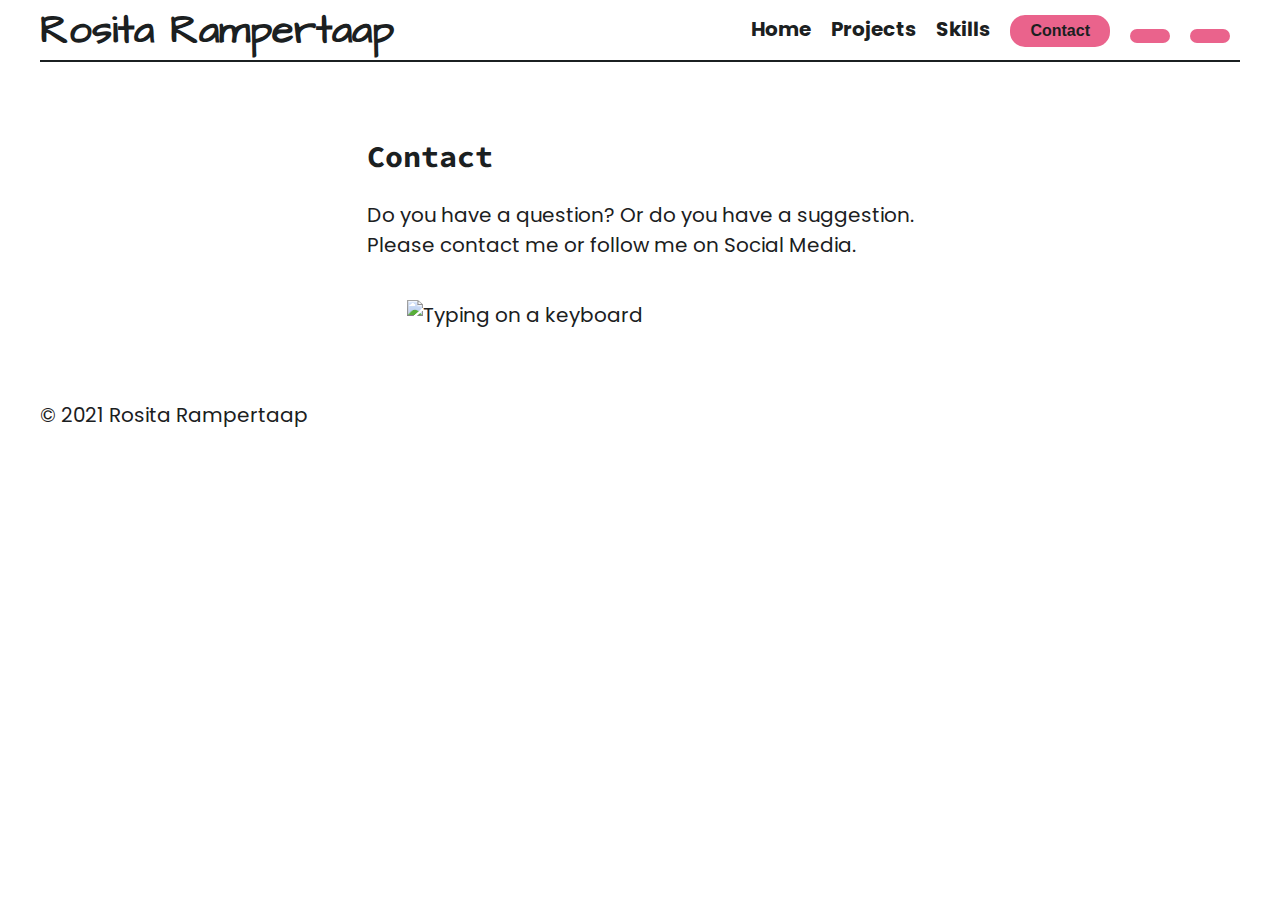
==== contact.html @ 283a9fc8 "messy CSS" ====
<!DOCTYPE html>
<html lang="en">
<head>
    <meta charset="UTF-8">
    <meta http-equiv="X-UA-Compatible" content="IE=edge">
    <meta name="viewport" content="width=device-width, initial-scale=1.0">
    <link rel="stylesheet" type="text/css" href="css/style.css">
    <link rel="stylesheet" href="https://cdnjs.cloudflare.com/ajax/libs/font-awesome/5.15.3/css/all.min.css" integrity="sha512-iBBXm8fW90+nuLcSKlbmrPcLa0OT92xO1BIsZ+ywDWZCvqsWgccV3gFoRBv0z+8dLJgyAHIhR35VZc2oM/gI1w==" crossorigin="anonymous" referrerpolicy="no-referrer" />
    <link rel="preconnect" href="https://fonts.gstatic.com">
    <link href="https://fonts.googleapis.com/css2?family=Architects+Daughter&family=Poppins&family=Source+Code+Pro:wght@600&display=swap" rel="stylesheet">
    <title>Rosita's Portfolio - Contact</title>
</head>
<body>
    <!-- Header -->
    <header>
        <h1>Rosita Rampertaap</h1>
        <nav>
            <ul>
                <li><a href="index.html">Home</a></li>
                <li><a href="index.html/#projects">Projects</a></li>
                <li><a href="index.html/#skills">Skills</a></li>
                <li><button><a href="#contact">Contact</a></button></li>
                <li><button><i class="far fa-sun"></i></button></li>
                <li><button><i class="far fa-moon"></i></button></li>
            </ul>
        </nav>
    </header>
    <main>
        <!-- Contact section -->
        <section id="contact">
            <div>
                <h2>Contact</h2>
                <p>Do you have a question? Or do you have a suggestion.<br> Please contact me or follow me on Social Media.</p>
                <ul>
                    <li><a href="https://www.linkedin.com/in/rosita-rampertaap/"><i class="fab fa-linkedin"></i></a></li>
                    <li><a href="https://twitter.com/rulesbyrosita"><i class="fab fa-twitter-square"></i></a></li>
                    <li><a href="https://github.com/Rosita311"><i class="fab fa-github-square"></i></a></li>
                    <li><a href="#"><i class="fas fa-envelope-square"></i></a></li>
                    <li><a href="https://www.rulesbyrosita.nl/"><i class="fas fa-link"></i></a></li>
                </ul>
            <figure>
                <img src="images/typing.jpg" alt="Typing on a keyboard">
            </figure>
        </section>
    </main>
    <!-- Footer section -->
    <footer>
        <p>&copy; 2021 Rosita Rampertaap</p>
    </footer> 
</body>
</html>
---- css/style.css ----
/* Universal Styles */

body {
    font-family: 'Poppins', sans-serif;
    font-size: 20px;
    max-width: 1200px;
    margin: 0 auto;
    color: #1B2021;
}

h1 {
    font-family: 'Architects Daughter', cursive; 
}

h2, h3 {
    font-family: 'Source Code Pro', monospace;
}

a {
    color: #1B2021;
    text-decoration: none;
    font-weight: bold;
}

/* Header */

header {
    display: flex;
    height: 60px;
    width: 100%;
    justify-content: space-between;
    align-items: center;
    border-bottom: 2px solid #1B2021;
}

nav ul {
    display: flex;
    list-style: none;
}

nav li {
    margin: 0 10px;
    color: #1B2021;
    font-size: 20px;
}

button {
    background-color: #EA638C;
    border: none;
    padding: 7px 20px;
    border-radius: 15px;
    font-size: 16px;
}

button:hover {
    background-color: #89023E;
    color: #ffffff;
}

button a:hover {
    color: #ffffff;
}

/* About/Contact section */
#about, #contact {
    display: flex;
    justify-content: center;
    margin: 50px 0;
}

img {
    width: 400px;
}

#contact ul {
    display: flex;
    justify-content: flex-start;
    padding-left: 0;
}

#contact ul li {
    list-style: none;
    margin-right: 20px;
}

#contact i {
    font-size: 30px;
}
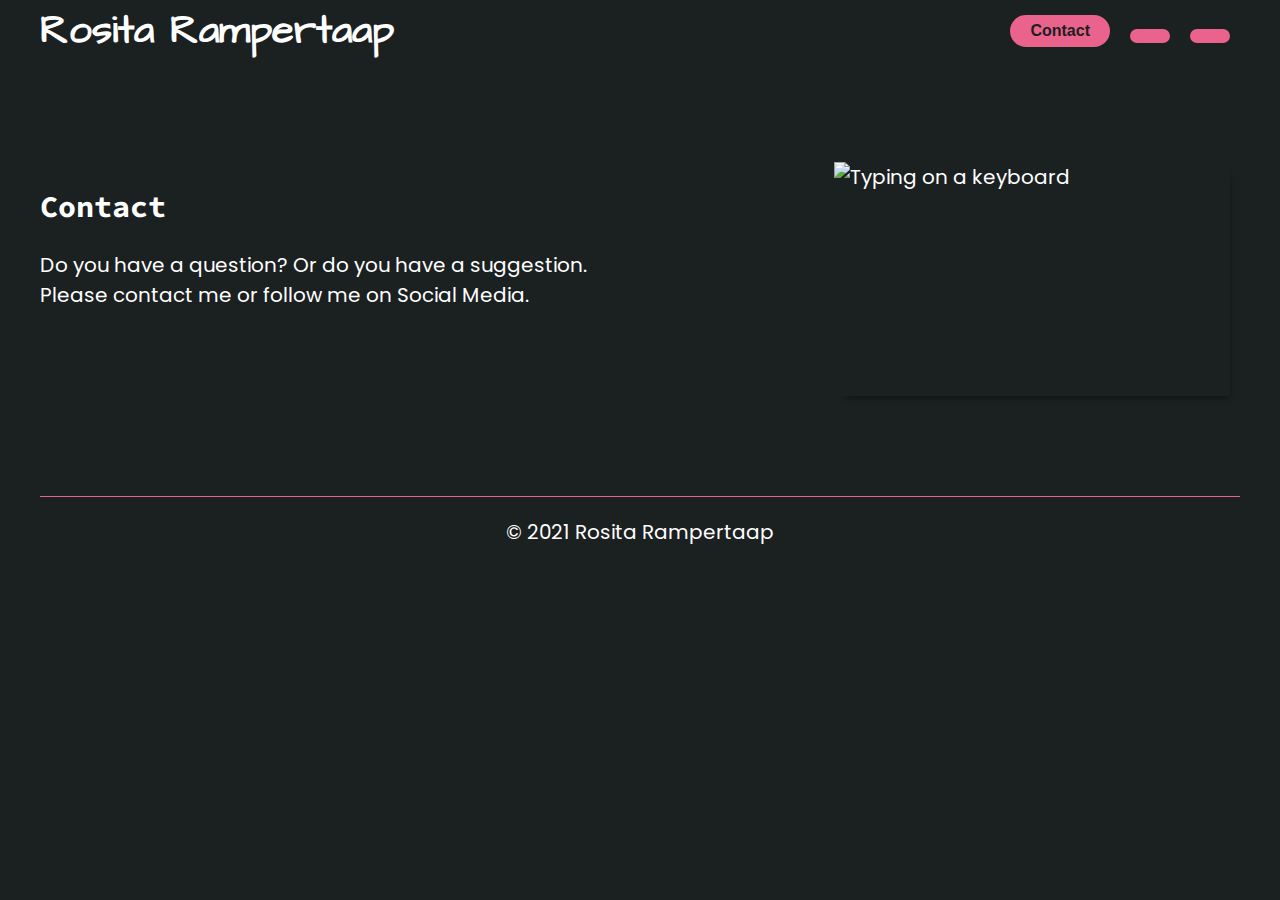
==== commit 514cd083: "finish css for desktop" ====
--- a/contact.html
+++ b/contact.html
@@ -10,7 +10,7 @@
     <link href="https://fonts.googleapis.com/css2?family=Architects+Daughter&family=Poppins&family=Source+Code+Pro:wght@600&display=swap" rel="stylesheet">
     <title>Rosita's Portfolio - Contact</title>
 </head>
-<body>
+<body class="darkmode">
     <!-- Header -->
     <header>
         <h1>Rosita Rampertaap</h1>
@@ -32,20 +32,20 @@
                 <h2>Contact</h2>
                 <p>Do you have a question? Or do you have a suggestion.<br> Please contact me or follow me on Social Media.</p>
                 <ul>
-                    <li><a href="https://www.linkedin.com/in/rosita-rampertaap/"><i class="fab fa-linkedin"></i></a></li>
-                    <li><a href="https://twitter.com/rulesbyrosita"><i class="fab fa-twitter-square"></i></a></li>
-                    <li><a href="https://github.com/Rosita311"><i class="fab fa-github-square"></i></a></li>
+                    <li><a href="https://www.linkedin.com/in/rosita-rampertaap/"><i class="fab fa-linkedin" aria-hidden="true" title="LinkedIn"></i><span class="sr-only">LinkedIn</span></a></li>
+                    <li><a href="https://twitter.com/rulesbyrosita"><i class="fab fa-twitter-square" aria-hidden="true" title="Twitter"></i><span class="sr-only">Twitter</span></a></li>
+                    <li><a href="https://github.com/Rosita311"><i class="fab fa-github-square"aria-hidden="true" title="GitHub"></i><span class="sr-only">GitHub</span></a></li>
                     <li><a href="#"><i class="fas fa-envelope-square"></i></a></li>
-                    <li><a href="https://www.rulesbyrosita.nl/"><i class="fas fa-link"></i></a></li>
+                    <li><a href="https://www.rulesbyrosita.nl/"><i class="fas fa-link" aria-hidden="true" title="Website"></i><span class="sr-only">Website</span></a></li>
                 </ul>
-            <figure>
-                <img src="images/typing.jpg" alt="Typing on a keyboard">
-            </figure>
+            </div>
+            <img src="images/typing.jpg" alt="Typing on a keyboard">
         </section>
     </main>
     <!-- Footer section -->
     <footer>
         <p>&copy; 2021 Rosita Rampertaap</p>
     </footer> 
+    <script src="javascript/script.js"></script>
 </body>
 </html>--- a/css/style.css
+++ b/css/style.css
@@ -1,11 +1,13 @@
 /* Universal Styles */
 
-body {
+body { 
     font-family: 'Poppins', sans-serif;
     font-size: 20px;
-    max-width: 1200px;
+    max-width: 1200px;  
     margin: 0 auto;
     color: #1B2021;
+    /* background-color: #1B2021; */
+    /* color:#ffffff; */
 }
 
 h1 {
@@ -48,7 +50,7 @@
     background-color: #EA638C;
     border: none;
     padding: 7px 20px;
-    border-radius: 15px;
+    border-radius: 25px;
     font-size: 16px;
 }
 
@@ -64,13 +66,103 @@
 /* About/Contact section */
 #about, #contact {
     display: flex;
+    justify-content: space-between;
+    margin: 100px 0;
+}
+
+.intro {
+    display: flex;
+    flex-direction: column;
     justify-content: center;
-    margin: 50px 0;
-}
-
-img {
-    width: 400px;
-}
+    width: 50%;
+    margin-left: 10px;
+}
+
+ #about img, #contact img {
+    width: 33%;
+    margin-right: 10px;
+    box-shadow: 6px 8px 6px -6px rgba(0, 0, 0, 0.4);
+}
+
+/* Project section */
+#projects, #Skills {
+    margin: 100px 0;
+}
+
+#projects h2, #skills h2 {
+    text-align: center;
+}
+
+#projects p {
+    margin-left: 10px;
+}
+.row {
+    display: flex;
+    flex-direction: row;
+    flex-wrap: wrap;
+    width: 100%;
+  }
+  
+  .column {
+    display: flex;
+    flex-direction: column;
+    flex-basis: 100%;  
+    flex: 1;
+  }
+
+.project {
+    display: inline-flex; 
+    width: 578px;
+    height: 250px;
+    margin: 10px;
+    box-shadow: 6px 8px 6px -6px rgba(0, 0, 0, 0.4);
+}
+
+.project-image {
+    object-fit: cover;
+    width: 66%;
+    border: 1px solid #FFD9DA;
+}
+
+.project-info {
+    display: flex;
+    flex-direction: column;
+    justify-content: space-evenly;
+    background-color: #FFD9DA;
+    font-size: 15px;
+    width: 33%;
+    padding: 0 10px 10px 10px;
+}
+
+.project-info button {
+    padding: 8px;
+    width: 100%;
+}
+
+.project-info button a {
+    font-size: 14px;
+    font-family: 'Poppins', sans-serif;
+    font-weight: 400;
+}
+
+/* Skills section */
+#skills ul {
+    display: flex;
+    justify-content: center;
+    list-style: none;
+}
+
+#skills li {
+    margin: 0 15px;
+    color: #89023E;
+    font-size: 30px;
+}
+
+#skills li:hover {
+    color: #EA638C;
+}
+
+/* contactpage */
 
 #contact ul {
     display: flex;
@@ -85,5 +177,28 @@
 
 #contact i {
     font-size: 30px;
-}
-
+    color: #89023E;
+}
+
+#contact i:hover {
+    color: #EA638C;
+}
+
+/* footer */
+footer {
+    border-top: 1px solid #EA638C;
+    margin-top: 100px;
+    bottom: 0;
+}
+
+footer p {
+    text-align: center;
+}
+
+/* Darkmode */
+
+.darkmode {
+    background-color: #1B2021;
+    color:#ffffff;
+}
+
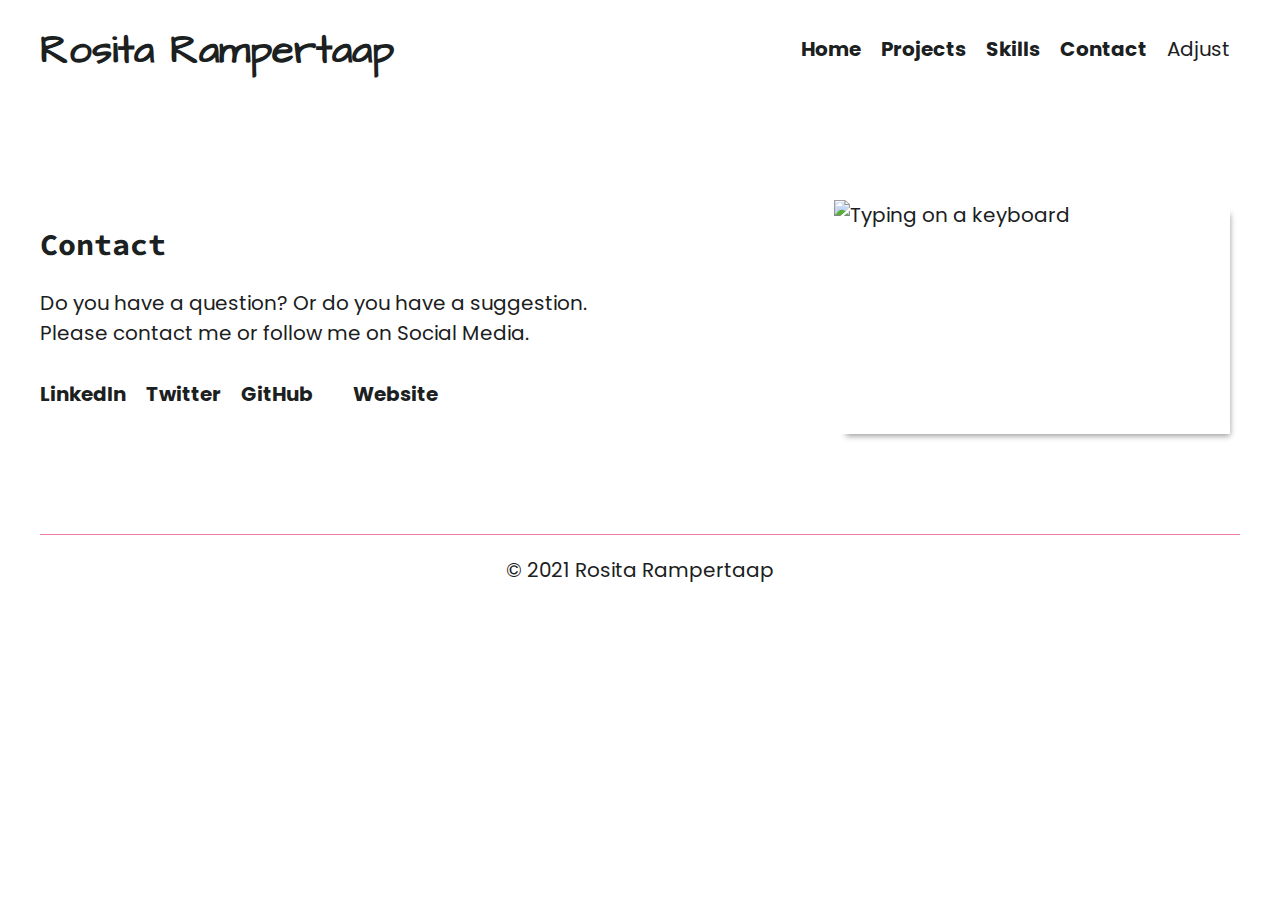
==== commit cb44ed5a: "add darkmode an start building a counter" ====
--- a/contact.html
+++ b/contact.html
@@ -10,7 +10,7 @@
     <link href="https://fonts.googleapis.com/css2?family=Architects+Daughter&family=Poppins&family=Source+Code+Pro:wght@600&display=swap" rel="stylesheet">
     <title>Rosita's Portfolio - Contact</title>
 </head>
-<body class="darkmode">
+<body>
     <!-- Header -->
     <header>
         <h1>Rosita Rampertaap</h1>
@@ -19,9 +19,8 @@
                 <li><a href="index.html">Home</a></li>
                 <li><a href="index.html/#projects">Projects</a></li>
                 <li><a href="index.html/#skills">Skills</a></li>
-                <li><button><a href="#contact">Contact</a></button></li>
-                <li><button><i class="far fa-sun"></i></button></li>
-                <li><button><i class="far fa-moon"></i></button></li>
+                <li><a href="#contact">Contact</a></li>
+                <li><i class="fas fa-adjust toggle-btn" aria-hidden="true" title="Adjust"></i><span class="sr-only">Adjust</span></li>
             </ul>
         </nav>
     </header>
--- a/css/style.css
+++ b/css/style.css
@@ -1,25 +1,48 @@
 /* Universal Styles */
 
 body { 
+    --background-color: #ffffff;
+    --fontcolor: #1B2021;
+    --accent-1: #ED7D9F;
+    --accent-2: #AC024E;
+    --accent-3: #FFD9DA;
+    --button-info: #1B2021;
+    --counter-color: #AC024E;
+    --transition-delay: .3s linear;
+
     font-family: 'Poppins', sans-serif;
     font-size: 20px;
     max-width: 1200px;  
     margin: 0 auto;
-    color: #1B2021;
-    /* background-color: #1B2021; */
-    /* color:#ffffff; */
+    background-color: var(--background-color);
+    color: var(--fontcolor); 
+}
+
+/* Darkmode */
+
+body.darkmode {
+    --background-color: #30343F;
+    --fontcolor: #ffffff;
+    --accent-1: #ED7D9F;
+    --accent-2: #FFD9DA;
+    --accent-3: #AC024E;
+    --button-info: #1B2021;
+    --counter-color: #ED7D9F;
+    transition: var(--transition-delay);
 }
 
 h1 {
     font-family: 'Architects Daughter', cursive; 
+    color: var(--fontcolor);
 }
 
 h2, h3 {
     font-family: 'Source Code Pro', monospace;
+    color: var(--fontcolor);
 }
 
 a {
-    color: #1B2021;
+    color: var(--fontcolor);
     text-decoration: none;
     font-weight: bold;
 }
@@ -32,7 +55,7 @@
     width: 100%;
     justify-content: space-between;
     align-items: center;
-    border-bottom: 2px solid #1B2021;
+    padding: 20px 0;
 }
 
 nav ul {
@@ -42,25 +65,44 @@
 
 nav li {
     margin: 0 10px;
-    color: #1B2021;
+    color: var(--fontcolor);
     font-size: 20px;
+    border-bottom: 3px solid var(--background-color);
+}
+
+nav li:hover {
+    color: var(--accent-1);
+}
+
+nav li a:hover {
+    color: var(--accent-1);
+    border-bottom: 4px solid var(--accent-1);
+    transition: var(--transition-delay);
 }
 
 button {
-    background-color: #EA638C;
+    background-color: var(--accent-1);
     border: none;
     padding: 7px 20px;
     border-radius: 25px;
     font-size: 16px;
 }
 
+button a {
+    color: var(--button-info);
+}
+
+button i {
+    color: var(--fontcolor);
+}
+
 button:hover {
-    background-color: #89023E;
+    background-color: var(--accent-2);
     color: #ffffff;
 }
 
-button a:hover {
-    color: #ffffff;
+button a:hover, button i:hover {
+    color: var(--background-color);
 }
 
 /* About/Contact section */
@@ -76,6 +118,11 @@
     justify-content: center;
     width: 50%;
     margin-left: 10px;
+}
+
+#counter {
+    color: var(--counter-color);
+    font-weight: bold;
 }
 
  #about img, #contact img {
@@ -121,14 +168,14 @@
 .project-image {
     object-fit: cover;
     width: 66%;
-    border: 1px solid #FFD9DA;
+    border: 1px solid var(--accent-3);
 }
 
 .project-info {
     display: flex;
     flex-direction: column;
     justify-content: space-evenly;
-    background-color: #FFD9DA;
+    background-color: var(--accent-3);
     font-size: 15px;
     width: 33%;
     padding: 0 10px 10px 10px;
@@ -154,12 +201,12 @@
 
 #skills li {
     margin: 0 15px;
-    color: #89023E;
+    color: var(--accent-2);
     font-size: 30px;
 }
 
 #skills li:hover {
-    color: #EA638C;
+    color: var(--accent-1);
 }
 
 /* contactpage */
@@ -177,28 +224,20 @@
 
 #contact i {
     font-size: 30px;
-    color: #89023E;
+    color: var(--accent-2);
 }
 
 #contact i:hover {
-    color: #EA638C;
+    color: var(--accent-1);
 }
 
 /* footer */
 footer {
-    border-top: 1px solid #EA638C;
+    border-top: 1px solid var(--accent-1);
     margin-top: 100px;
     bottom: 0;
 }
 
 footer p {
     text-align: center;
-}
-
-/* Darkmode */
-
-.darkmode {
-    background-color: #1B2021;
-    color:#ffffff;
-}
-
+}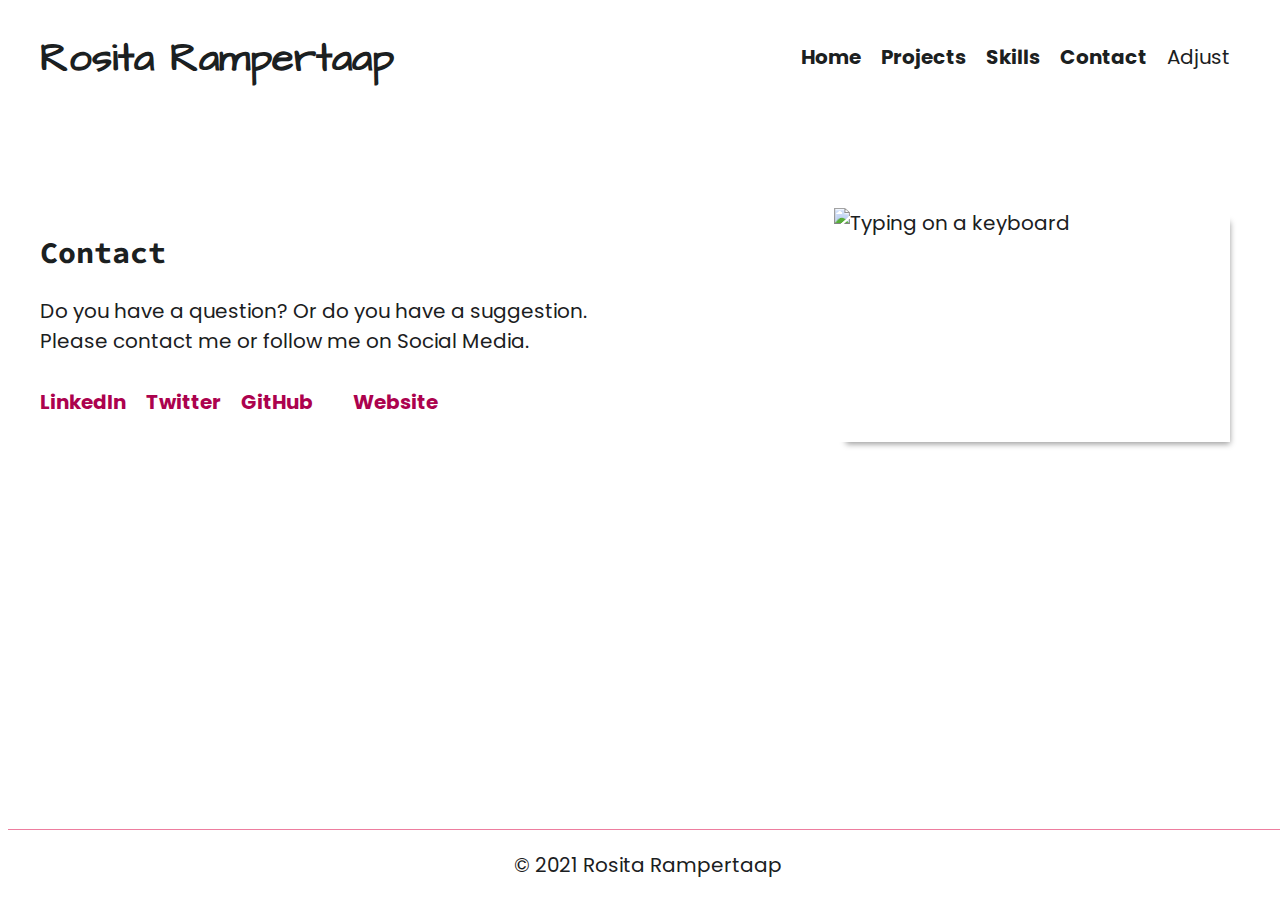
==== commit 4601544c: "Fix footer to bottom on contactpage" ====
--- a/contact.html
+++ b/contact.html
@@ -17,8 +17,8 @@
         <nav>
             <ul>
                 <li><a href="index.html">Home</a></li>
-                <li><a href="index.html/#projects">Projects</a></li>
-                <li><a href="index.html/#skills">Skills</a></li>
+                <li><a href="index.html#projects">Projects</a></li>
+                <li><a href="index.html#skills">Skills</a></li>
                 <li><a href="#contact">Contact</a></li>
                 <li><i class="fas fa-adjust toggle-btn" aria-hidden="true" title="Adjust"></i><span class="sr-only">Adjust</span></li>
             </ul>
@@ -42,7 +42,7 @@
         </section>
     </main>
     <!-- Footer section -->
-    <footer>
+    <footer id="contact-footer">
         <p>&copy; 2021 Rosita Rampertaap</p>
     </footer> 
     <script src="javascript/script.js"></script>
--- a/css/style.css
+++ b/css/style.css
@@ -7,13 +7,12 @@
     --accent-2: #AC024E;
     --accent-3: #FFD9DA;
     --button-info: #1B2021;
-    --counter-color: #AC024E;
+    --counter-color:var(--accent-2) ;
+    --nav-hover: var(--accent-2);
     --transition-delay: .3s linear;
 
     font-family: 'Poppins', sans-serif;
     font-size: 20px;
-    max-width: 1200px;  
-    margin: 0 auto;
     background-color: var(--background-color);
     color: var(--fontcolor); 
 }
@@ -27,8 +26,14 @@
     --accent-2: #FFD9DA;
     --accent-3: #AC024E;
     --button-info: #1B2021;
-    --counter-color: #ED7D9F;
+    --counter-color: var(--accent-1);
+    --nav-hover: var(--accent-1);
     transition: var(--transition-delay);
+}
+
+header, main {
+    max-width: 1200px; 
+    margin: 0 auto;
 }
 
 h1 {
@@ -42,9 +47,13 @@
 }
 
 a {
-    color: var(--fontcolor);
+    color: var(--accent-2);
     text-decoration: none;
     font-weight: bold;
+}
+
+a:hover {
+    color: var(--accent-1);
 }
 
 /* Header */
@@ -70,13 +79,17 @@
     border-bottom: 3px solid var(--background-color);
 }
 
+nav li a {
+    color: var(--fontcolor);
+}
+
 nav li:hover {
-    color: var(--accent-1);
+    color: var(--nav-hover);
 }
 
 nav li a:hover {
-    color: var(--accent-1);
-    border-bottom: 4px solid var(--accent-1);
+    color: var(--nav-hover);
+    border-bottom: 4px solid var(--nav-hover);
     transition: var(--transition-delay);
 }
 
@@ -92,9 +105,6 @@
     color: var(--button-info);
 }
 
-button i {
-    color: var(--fontcolor);
-}
 
 button:hover {
     background-color: var(--accent-2);
@@ -235,9 +245,14 @@
 footer {
     border-top: 1px solid var(--accent-1);
     margin-top: 100px;
-    bottom: 0;
+    width: 100%;
 }
 
 footer p {
     text-align: center;
+}
+
+#contact-footer {
+    position: absolute;
+    bottom: 0;
 }